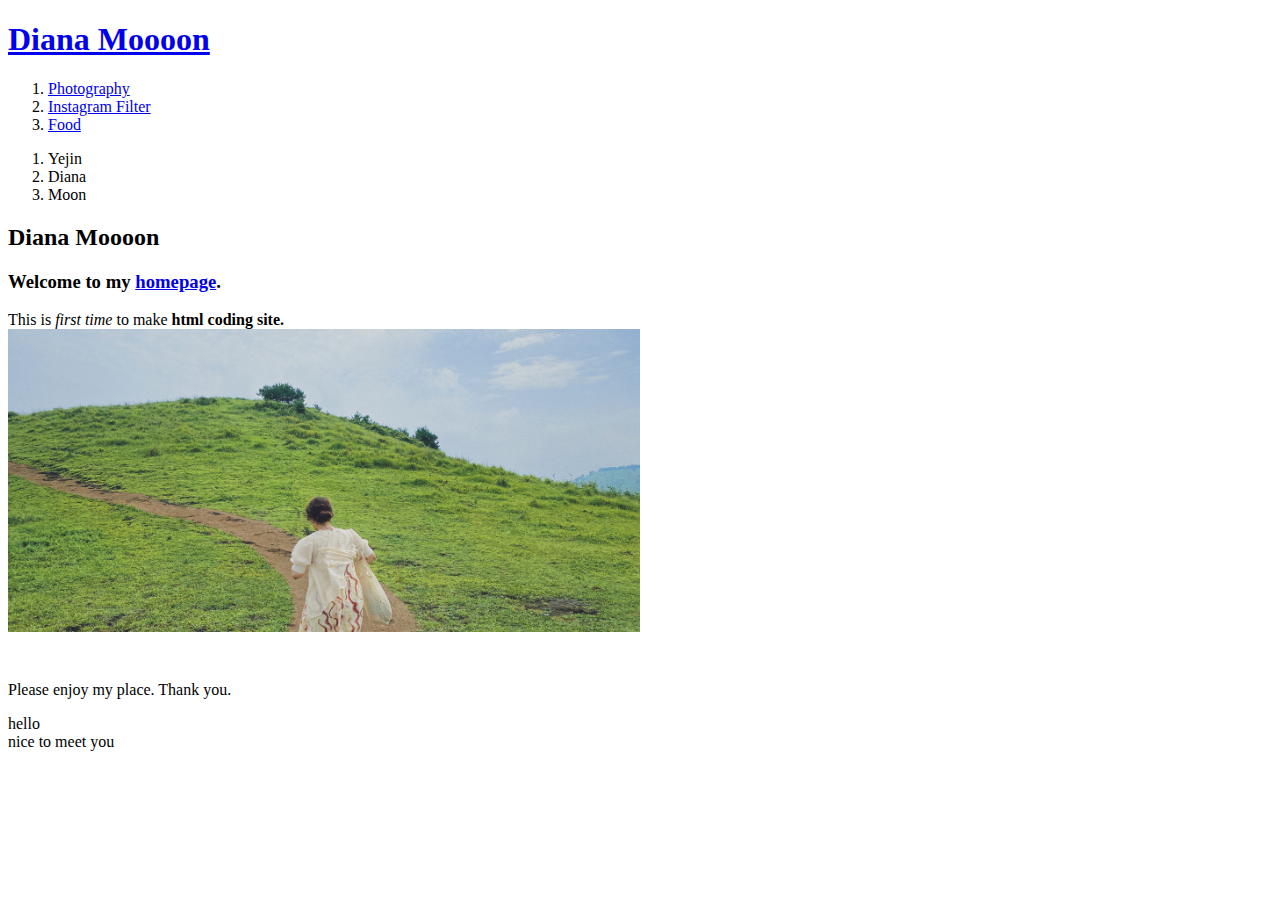
==== index.html @ fa2828a2 "First Upload" ====
<!doctype html>
<html>
<head>
<title>Diana Moooon</title>
<meta charset="utf-8">
</head>
<body>
  <h1><a href="index.HTML">Diana Moooon</a></h1>
<ol>
  <li><a href="Photo.html">Photography</a></li>
  <li><a href="Insta Filter.html">Instagram Filter</a></li>
  <li><a href="Food.html">Food</a></li>
</ol>
<ol>
  <li>Yejin</li>
  <li>Diana</li>
  <li>Moon</li>
</ol>

<h2>Diana Moooon</h2>
<h3>Welcome to my <a href="https://www.instagram.com/diana_moooon/" target="_blank" title="Diana_moooon Instagram">homepage</a>.</h3>
<p>This is <i>first time</i> to make <strong>html coding site.</strong><br>
<img src="bg img.jpg"width="50%">
</p><p style="margin-top:45px;">Please enjoy my place. Thank you.</p>
hello
<br>
nice to meet you
</body>
</html>
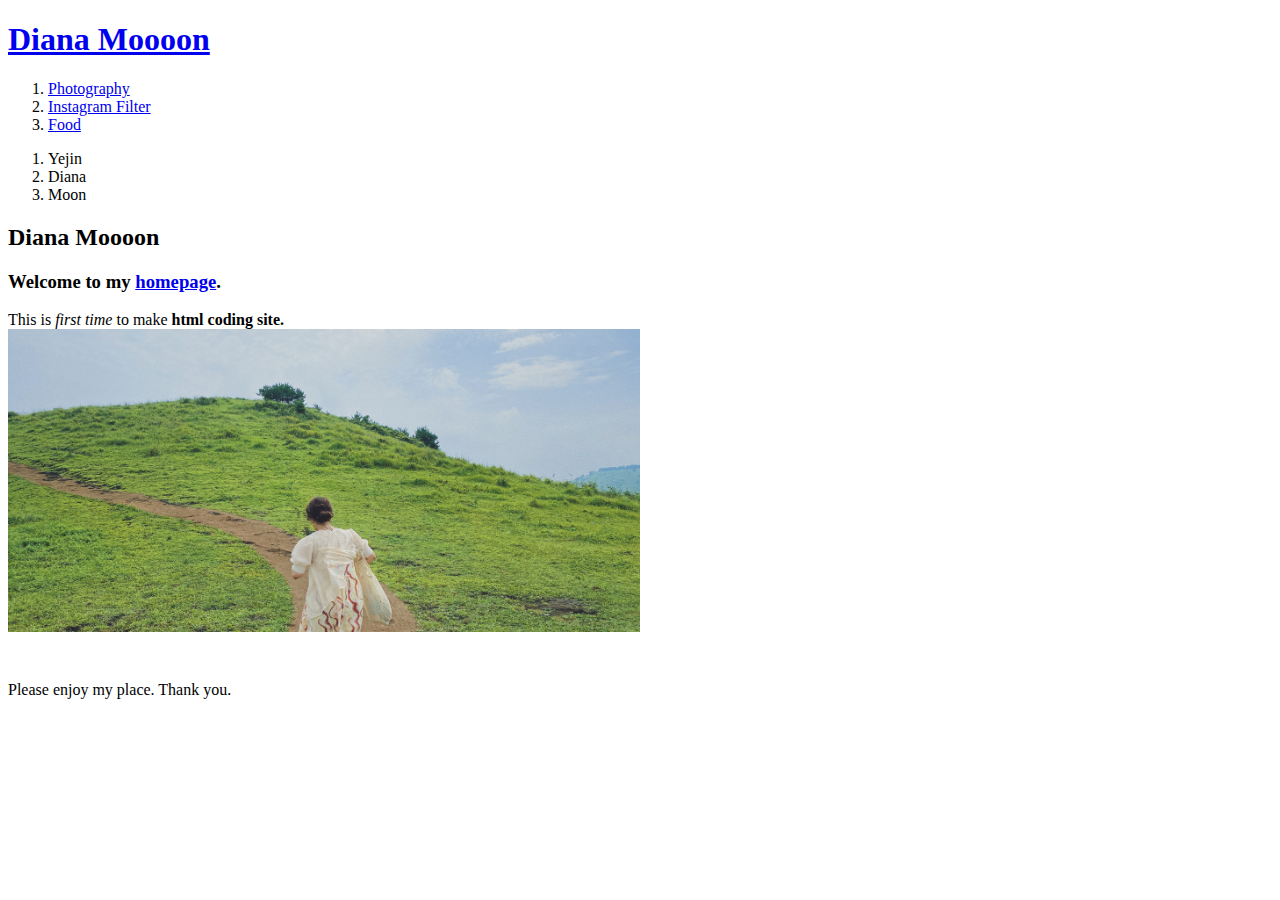
==== commit bb5969c0: "Update index.html" ====
--- a/index.html
+++ b/index.html
@@ -5,7 +5,7 @@
 <meta charset="utf-8">
 </head>
 <body>
-  <h1><a href="index.HTML">Diana Moooon</a></h1>
+  <h1><a href="index.html">Diana Moooon</a></h1>
 <ol>
   <li><a href="Photo.html">Photography</a></li>
   <li><a href="Insta Filter.html">Instagram Filter</a></li>
@@ -22,8 +22,5 @@
 <p>This is <i>first time</i> to make <strong>html coding site.</strong><br>
 <img src="bg img.jpg"width="50%">
 </p><p style="margin-top:45px;">Please enjoy my place. Thank you.</p>
-hello
-<br>
-nice to meet you
 </body>
 </html>
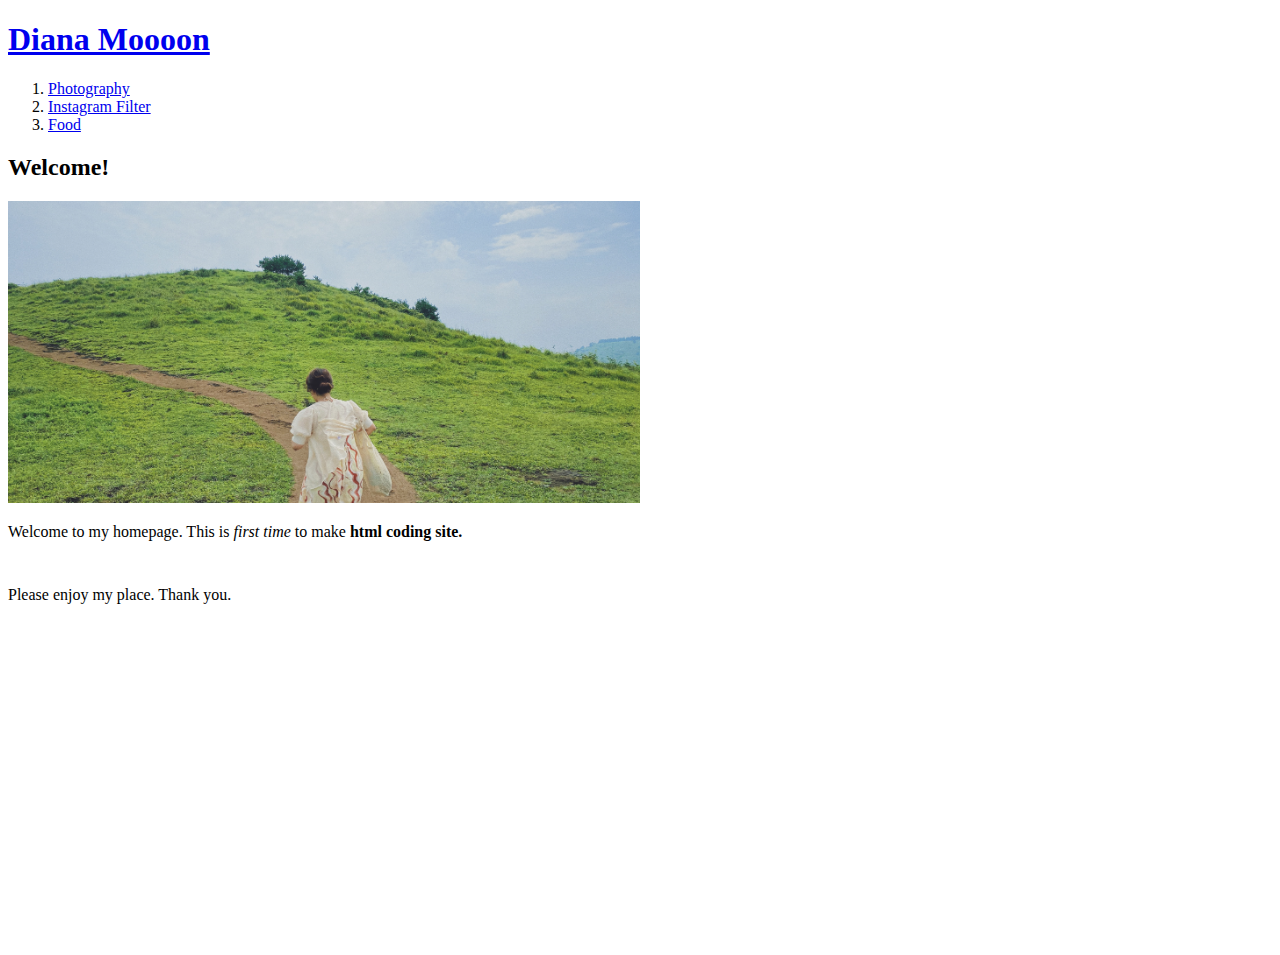
==== commit e768542a: "Update index.html" ====
--- a/index.html
+++ b/index.html
@@ -11,16 +11,13 @@
   <li><a href="Insta Filter.html">Instagram Filter</a></li>
   <li><a href="Food.html">Food</a></li>
 </ol>
-<ol>
-  <li>Yejin</li>
-  <li>Diana</li>
-  <li>Moon</li>
-</ol>
 
-<h2>Diana Moooon</h2>
-<h3>Welcome to my <a href="https://www.instagram.com/diana_moooon/" target="_blank" title="Diana_moooon Instagram">homepage</a>.</h3>
-<p>This is <i>first time</i> to make <strong>html coding site.</strong><br>
-<img src="bg img.jpg"width="50%">
-</p><p style="margin-top:45px;">Please enjoy my place. Thank you.</p>
+<h2>Welcome!</h2>
+  <p><img src="bg img.jpg"width="50%"><br></p>
+  <p>Welcome to my homepage. This is <i>first time</i> to make <strong>html coding site.</strong></p>
+  <p style="margin-top:45px;">Please enjoy my place. Thank you.</p>
+<p>
+   <iframe width="560" height="315" src="https://www.youtube.com/embed/zPgKuzpPXP0" title="YouTube video player" frameborder="0" allow="accelerometer; autoplay; clipboard-write; encrypted-media; gyroscope; picture-in-picture" allowfullscreen></iframe>
+</p>
 </body>
 </html>
